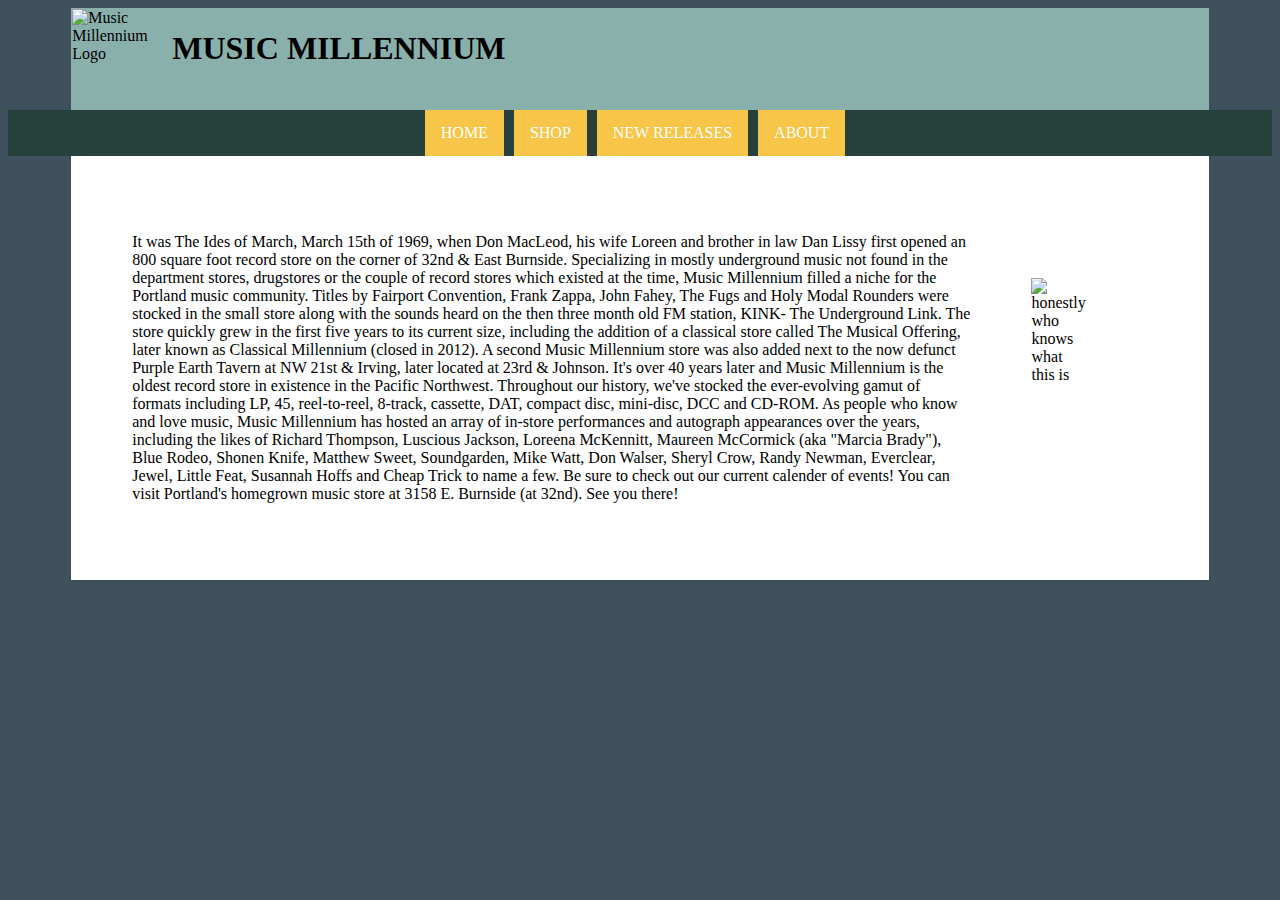
==== about.html @ 5e3b03c3 "bingo" ====
<!DOCTYPE html>
<html lang="en">
  <head>
    <meta charset="UTF-8" />
    <meta http-equiv="X-UA-Compatible" content="IE=edge" />
    <meta name="viewport" content="width=device-width, initial-scale=1.0" />
    <link rel="stylesheet" href="style.css" />
    <title>music shop</title>
  </head>
  <body>
    <header>
        <div class="boxed2">
        <img class="logo" src="images/logo.png" alt="Music Millennium Logo" />
        <h1>MUSIC MILLENNIUM</h1>
      </div>
      </header>

    <nav class="nav">
      <div class="icon">
        <div class="hamburger"></div>
      </div>
      <div class="menu-mobile">
        <a href="index.html">HOME</a>
        <a href="shop.html">SHOP</a>
        <a href="new.html">NEW RELEASES</a>
        <a href="about.html">ABOUT</a>
      </div>
    </nav>
    <nav class="desktop">
      <div class="menu-desktop">
        <ul>
          <li><a href="index.html">HOME</a></li>
          <li><a href="shop.html">SHOP</a></li>
          <li><a href="new.html">NEW RELEASES</a></li>
          <li><a href="about.html">ABOUT</a></li>
        </ul>
      </div>
    </nav>
   
   <div class="boxed">
    <p>It was The Ides of March, March 15th of 1969, when Don MacLeod, his wife Loreen and brother in law Dan Lissy first opened an 800 square foot record store on the corner of 32nd & East Burnside. Specializing in mostly underground music not found in the department stores, drugstores or the couple of record stores which existed at the time, Music Millennium filled a niche for the Portland music community.

        
        Titles by Fairport Convention, Frank Zappa, John Fahey, The Fugs and Holy Modal Rounders were stocked in the small store along with the sounds heard on the then three month old FM station, KINK- The Underground Link.
        
        
        The store quickly grew in the first five years to its current size, including the addition of a classical store called The Musical Offering, later known as Classical Millennium (closed in 2012). A second Music Millennium store was also added next to the now defunct Purple Earth Tavern at NW 21st & Irving, later located at 23rd & Johnson.
        
        
        It's over 40 years later and Music Millennium is the oldest record store in existence in the Pacific Northwest. Throughout our history, we've stocked the ever-evolving gamut of formats including LP, 45, reel-to-reel, 8-track, cassette, DAT, compact disc, mini-disc, DCC and CD-ROM.
        
        
        As people who know and love music, Music Millennium has hosted an array of in-store performances and autograph appearances over the years, including the likes of Richard Thompson, Luscious Jackson, Loreena McKennitt, Maureen McCormick (aka "Marcia Brady"), Blue Rodeo, Shonen Knife, Matthew Sweet, Soundgarden, Mike Watt, Don Walser, Sheryl Crow, Randy Newman, Everclear, Jewel, Little Feat, Susannah Hoffs and Cheap Trick to name a few.
        
        
        Be sure to check out our current calender of events! You can visit Portland's homegrown music store at 3158 E. Burnside (at 32nd). See you there!
        </p>
       <div class="boxed">
        <img width="700" margin="auto" src="images/meeting.jpg" alt="honestly who knows what this is">
    </div> 
</div>
</body>
</html>
---- style.css ----
* {
  box-sizing: border-box;
}
body {
  background-color: #3e505b;
}
ul {
  list-style-type: none;
  margin: 0;
  padding: 0;
}
img {
  width: 100%;
}
header {
  display: flex;
}
header .logo {
  width: 100px !important;
  height: 100px !important;
}
a {
  display: block;
  padding: 8px;
  background-color: #f7c548;
}
.menu-desktop ul {
  justify-content: center;
  display: flex;
  list-style-type: none;
  margin: 0;
  padding: 0;
  overflow: hidden;
  background-color: #26413c;
}

.menu-desktop li {
  background-color: #f7c548;
  margin-right: 10px;
}

.menu-desktop li a {
  color: white;
  text-align: center;
  padding: 14px 16px;
  text-decoration: none;
}

/* Change the link color to #111 (black) on hover */
li a:hover {
  background-color: #111;
}

.header{
  background: #8AB0AB;
  border: 1px solid #8AB0AB;
  width: 90%;
  margin: 0 auto;
  padding: 60px;
  z-index: 1;
  display: flex;
}
.boxed {
  background: white;
  border: 1px solid white;
  width: 90%;
  margin: 0 auto;
  padding: 60px;
  z-index: 1;
  display: flex;
}
.boxed2 {
  background: #8AB0AB;
  border: 1px solid #8AB0AB;
  width: 90%;
  margin: 0 auto;
  padding: 0px;
  z-index: 1;
  display: flex;
}
.boxed3 {
  background: #26413c;
  border: 1px solid #26413c;
  width: 90%;
  margin: 0 auto;
  padding: 0px;
 
}
.boxed .gallery {
  display: flex;
  flex-wrap: wrap;
}
.gallery{ display: flex;
  flex-wrap: wrap;}
  
.card {
  text-align: center;
  flex: 20%;
  padding: 16px;
}
.menu-mobile {
  display: none;
}
.column {
  float: left;
  width: 33.33%;
}
/* Left and right column */
.column.side {
  width: 25%;
}

/* Middle column */
.column.middle {
  width: 50%;
}

@media screen and (max-width: 520px) {
  /* START of Mobile Menu */
  .nav,
  .desktop {
    display: block;
    position: fixed;
    top: 0px;
    left: 0px;
    width: 100%;
    z-index: 900;
  }
  .menu-desktop li {
    background-color: none;
  }
  .icon {
    position: fixed;
    cursor: pointer;
    top: 5%;
    right: 0%;
    width: 40px;
    height: 45px;
    transform: translate(-50%, -50%);
    display: block;
    z-index: 1000;
  }

  .hamburger {
    width: 40px;
    height: 4px;
    line-height: 70px;
    background: black;
    border-radius: 5px;
    position: absolute;
    top: 50%;
    left: 50%;
    transform: translate(-50%, -50%);
    box-shadow: 0 2px 5px rgba(0, 0, 0, 0.2);
    transition: 0.5s;
  }

  .hamburger:before,
  .hamburger:after {
    content: '';
    position: absolute;
    width: 40px;
    height: 4px;
    background: black;
    border-radius: 5px;
    box-shadow: 0 2px 5px rgba(0, 0, 0, 0.2);
    transition: 0.5s;
  }

  .hamburger:before {
    top: -10px;
  }

  .hamburger:after {
    top: 10px;
  }

  .icon.active .hamburger {
    background: rgba(0, 0, 0, 0);
    box-shadow: 0 2px 5px rgba(0, 0, 0, 0);
  }

  .icon.active .hamburger:before {
    top: 0;
    transform: rotate(45deg);
  }

  .icon.active .hamburger:after {
    top: 0;
    transform: rotate(135deg);
  }

  .menu-mobile {
    background-color: #f7c548;
    height: 100vh;
    position: fixed;
    width: 100%;
    z-index: 999;
    padding-top: 150px;
    font-family: 'Helvetica', sans-serif;
    text-align: center;
  }

  .menu-mobile,
  .menu-mobile a {
    display: flex;
    flex-direction: column;
    justify-content: space-evenly;
  }
  .menu-mobile a {
    clear: right;
    text-decoration: none;
    color: #333;
    height: 70px;
    line-height: 70px;
  }
  .menu-mobile a:hover {
    color: white;
  }

  .desktop,
  .menu-desktop,
  .menu-mobile {
    display: none;
  }
  
  .card {
    text-align: center;
    flex: 70%;
    padding: 20px;
}
.column {
  width: 100%;
}
.column.side, .column.middle {
  width: 100%;
}
}
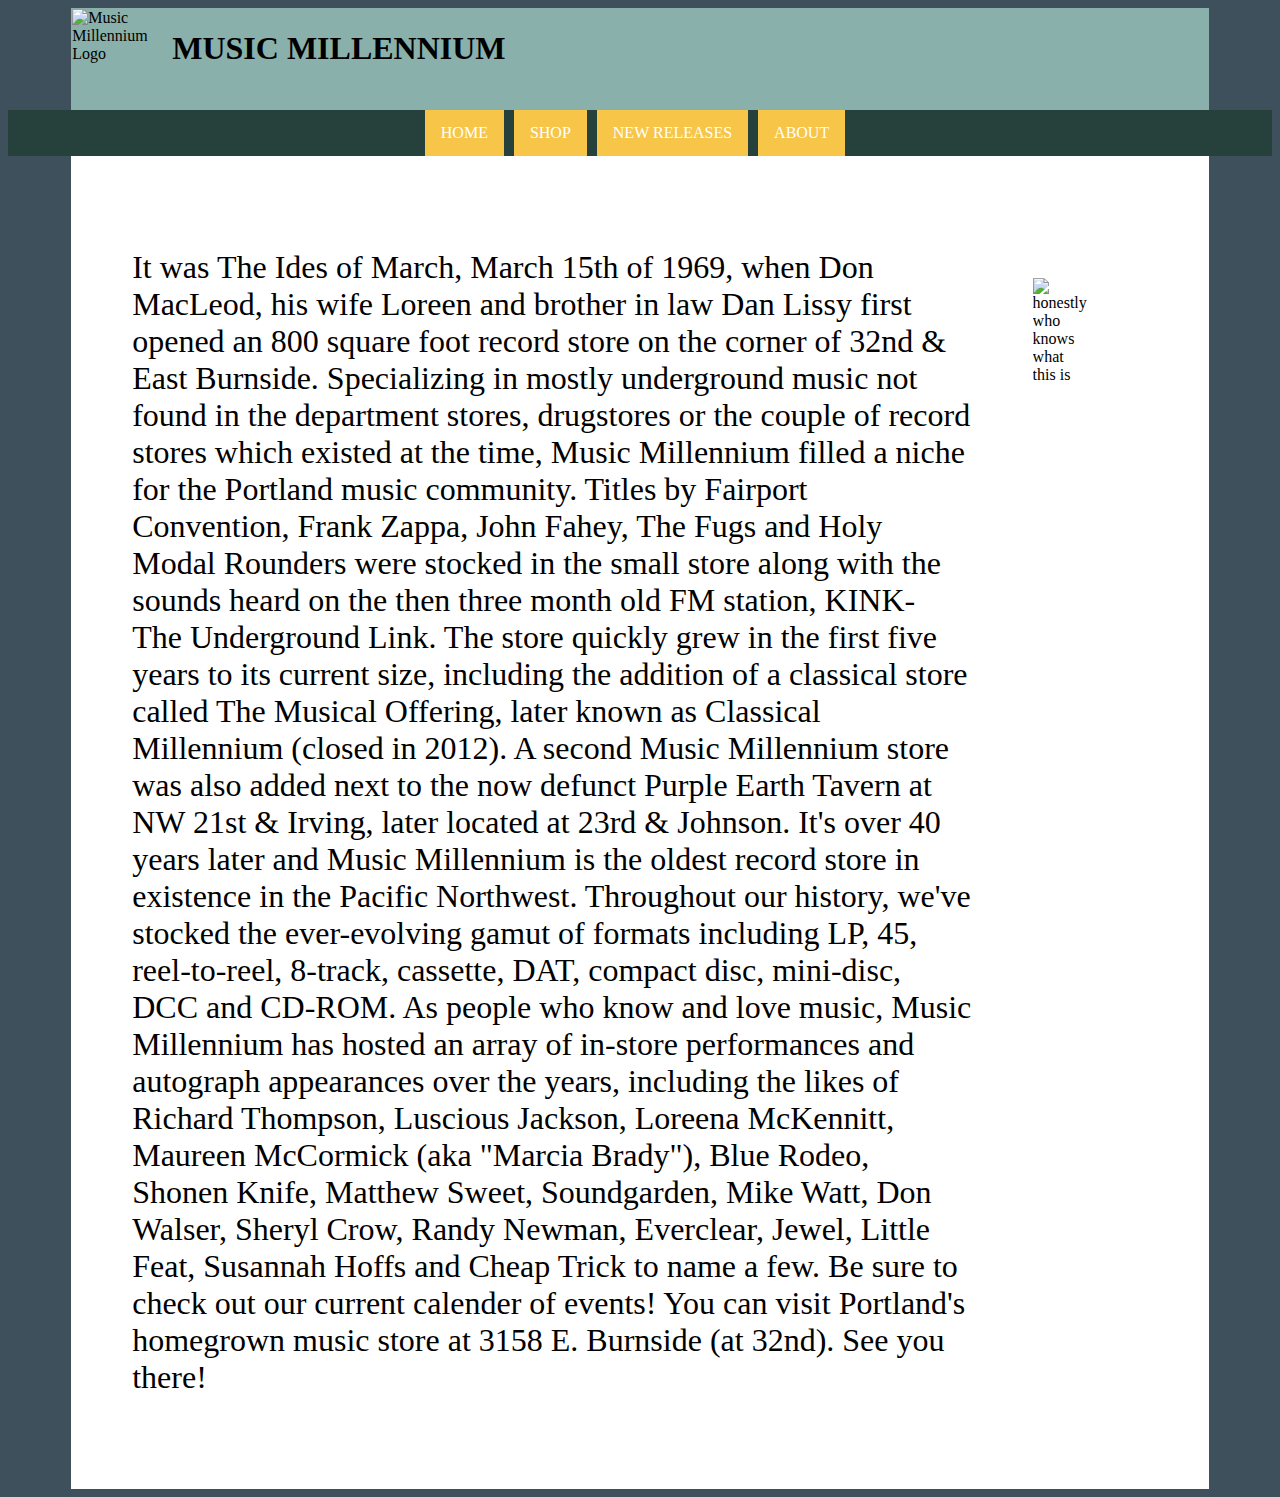
==== commit 522aad8e: "speen" ====
--- a/about.html
+++ b/about.html
@@ -15,27 +15,27 @@
       </div>
       </header>
 
-    <nav class="nav">
-      <div class="icon">
-        <div class="hamburger"></div>
-      </div>
-      <div class="menu-mobile">
-        <a href="index.html">HOME</a>
-        <a href="shop.html">SHOP</a>
-        <a href="new.html">NEW RELEASES</a>
-        <a href="about.html">ABOUT</a>
-      </div>
-    </nav>
-    <nav class="desktop">
-      <div class="menu-desktop">
-        <ul>
-          <li><a href="index.html">HOME</a></li>
-          <li><a href="shop.html">SHOP</a></li>
-          <li><a href="new.html">NEW RELEASES</a></li>
-          <li><a href="about.html">ABOUT</a></li>
-        </ul>
-      </div>
-    </nav>
+      <nav class="nav">
+        <div class="icon">
+          <div class="hamburger"></div>
+        </div>
+        <div class="menu-mobile">
+          <a href="index.html">HOME</a>
+          <a href="shop.html">SHOP</a>
+          <a href="new.html">NEW RELEASES</a>
+          <a href="about.html">ABOUT</a>
+        </div>
+      </nav>
+      <nav class="desktop">
+        <div class="menu-desktop">
+          <ul>
+            <li><a href="index.html">HOME</a></li>
+            <li><a href="shop.html">SHOP</a></li>
+            <li><a href="new.html">NEW RELEASES</a></li>
+            <li><a href="about.html">ABOUT</a></li>
+          </ul>
+        </div>
+      </nav>
    
    <div class="boxed">
     <p>It was The Ides of March, March 15th of 1969, when Don MacLeod, his wife Loreen and brother in law Dan Lissy first opened an 800 square foot record store on the corner of 32nd & East Burnside. Specializing in mostly underground music not found in the department stores, drugstores or the couple of record stores which existed at the time, Music Millennium filled a niche for the Portland music community.
--- a/style.css
+++ b/style.css
@@ -18,6 +18,11 @@
 header .logo {
   width: 100px !important;
   height: 100px !important;
+}
+.logo{
+  animation: logo 30s infinite linear;
+transform-origin: center;
+transform-box: fill-box;
 }
 a {
   display: block;
@@ -113,6 +118,9 @@
 /* Middle column */
 .column.middle {
   width: 50%;
+}
+p{
+  font-size: 32px;
 }
 
 @media screen and (max-width: 520px) {
@@ -235,6 +243,17 @@
 .column.side, .column.middle {
   width: 100%;
 }
-}
-
-
+p{
+  font-size: 16px;
+}
+}
+
+@keyframes logo{
+  from{
+    transform: rotateZ(0deg);
+        }
+        to{
+            transform: rotateZ(360deg);
+        }
+}
+
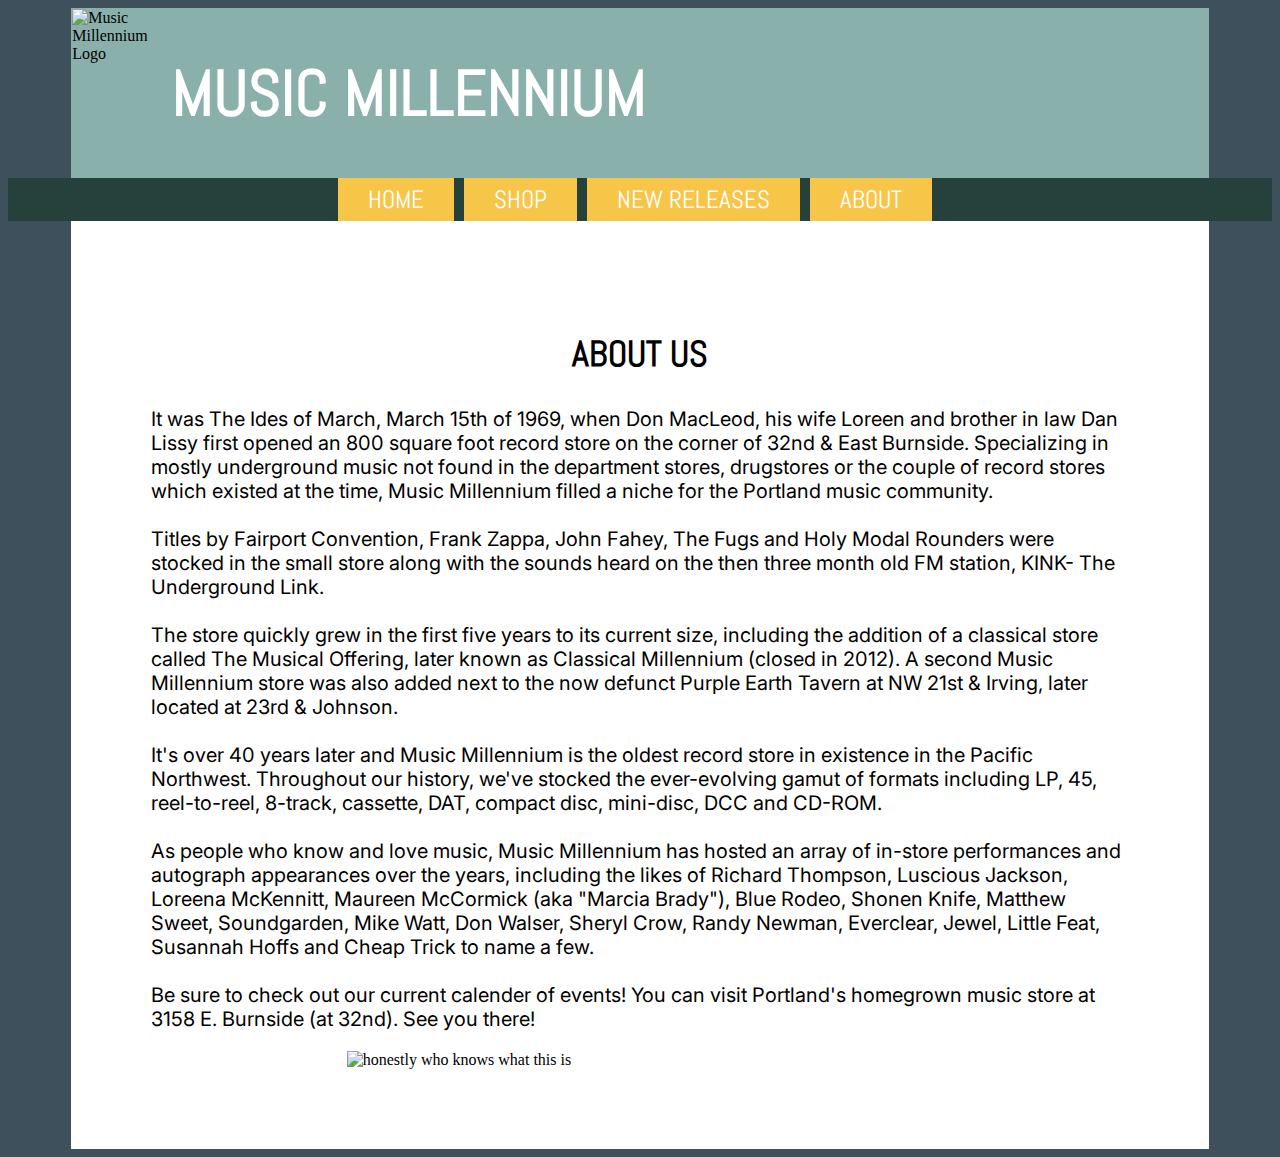
==== commit a3de8663: "text styling" ====
--- a/about.html
+++ b/about.html
@@ -4,60 +4,49 @@
     <meta charset="UTF-8" />
     <meta http-equiv="X-UA-Compatible" content="IE=edge" />
     <meta name="viewport" content="width=device-width, initial-scale=1.0" />
+    <link rel="preconnect" href="https://fonts.googleapis.com">
+<link rel="preconnect" href="https://fonts.gstatic.com" crossorigin>
+<link href="https://fonts.googleapis.com/css2?family=Abel&family=Inter&display=swap" rel="stylesheet">
     <link rel="stylesheet" href="style.css" />
     <title>music shop</title>
   </head>
-  <body>
+  <body class="about-page">
     <header>
-        <div class="boxed2">
+      <div class="boxed2">
         <img class="logo" src="images/logo.png" alt="Music Millennium Logo" />
         <h1>MUSIC MILLENNIUM</h1>
       </div>
-      </header>
+    </header>
 
-      <nav class="nav">
-        <div class="icon">
-          <div class="hamburger"></div>
-        </div>
-        <div class="menu-mobile">
-          <a href="index.html">HOME</a>
-          <a href="shop.html">SHOP</a>
-          <a href="new.html">NEW RELEASES</a>
-          <a href="about.html">ABOUT</a>
-        </div>
-      </nav>
-      <nav class="desktop">
-        <div class="menu-desktop">
-          <ul>
-            <li><a href="index.html">HOME</a></li>
-            <li><a href="shop.html">SHOP</a></li>
-            <li><a href="new.html">NEW RELEASES</a></li>
-            <li><a href="about.html">ABOUT</a></li>
-          </ul>
-        </div>
-      </nav>
-   
-   <div class="boxed">
-    <p>It was The Ides of March, March 15th of 1969, when Don MacLeod, his wife Loreen and brother in law Dan Lissy first opened an 800 square foot record store on the corner of 32nd & East Burnside. Specializing in mostly underground music not found in the department stores, drugstores or the couple of record stores which existed at the time, Music Millennium filled a niche for the Portland music community.
+    <nav class="nav">
+      <div class="icon">
+        <div class="hamburger"></div>
+      </div>
+      <div class="menu-mobile">
+        <a href="index.html">HOME</a>
+        <a href="shop.html">SHOP</a>
+        <a href="new.html">NEW RELEASES</a>
+        <a href="about.html">ABOUT</a>
+      </div>
+    </nav>
+    <nav class="desktop">
+      <div class="menu-desktop">
+        <ul>
+          <li><a href="index.html">HOME</a></li>
+          <li><a href="shop.html">SHOP</a></li>
+          <li><a href="new.html">NEW RELEASES</a></li>
+          <li><a href="about.html">ABOUT</a></li>
+        </ul>
+      </div>
+    </nav>
 
-        
-        Titles by Fairport Convention, Frank Zappa, John Fahey, The Fugs and Holy Modal Rounders were stocked in the small store along with the sounds heard on the then three month old FM station, KINK- The Underground Link.
-        
-        
-        The store quickly grew in the first five years to its current size, including the addition of a classical store called The Musical Offering, later known as Classical Millennium (closed in 2012). A second Music Millennium store was also added next to the now defunct Purple Earth Tavern at NW 21st & Irving, later located at 23rd & Johnson.
-        
-        
-        It's over 40 years later and Music Millennium is the oldest record store in existence in the Pacific Northwest. Throughout our history, we've stocked the ever-evolving gamut of formats including LP, 45, reel-to-reel, 8-track, cassette, DAT, compact disc, mini-disc, DCC and CD-ROM.
-        
-        
-        As people who know and love music, Music Millennium has hosted an array of in-store performances and autograph appearances over the years, including the likes of Richard Thompson, Luscious Jackson, Loreena McKennitt, Maureen McCormick (aka "Marcia Brady"), Blue Rodeo, Shonen Knife, Matthew Sweet, Soundgarden, Mike Watt, Don Walser, Sheryl Crow, Randy Newman, Everclear, Jewel, Little Feat, Susannah Hoffs and Cheap Trick to name a few.
-        
-        
-        Be sure to check out our current calender of events! You can visit Portland's homegrown music store at 3158 E. Burnside (at 32nd). See you there!
-        </p>
-       <div class="boxed">
-        <img width="700" margin="auto" src="images/meeting.jpg" alt="honestly who knows what this is">
-    </div> 
-</div>
-</body>
-</html>+    <main>
+      <h2 class="about">ABOUT US</h2>
+      <p>It was The Ides of March, March 15th of 1969, when Don MacLeod, his wife Loreen and brother in law Dan Lissy first opened an 800 square foot record store on the corner of 32nd & East Burnside. Specializing in mostly underground music not found in the department stores, drugstores or the couple of record stores which existed at the time, Music Millennium filled a niche for the Portland music community.<br /> <br />Titles by Fairport Convention, Frank Zappa, John Fahey, The Fugs and Holy Modal Rounders were stocked in the small store along with the sounds heard on the then three month old FM station, KINK- The Underground Link.<br /> <br />The store quickly grew in the first five years to its current size, including the addition of a classical store called The Musical Offering, later known as Classical Millennium (closed in 2012). A second Music Millennium store was also added next to the now defunct Purple Earth Tavern at NW 21st & Irving, later located at 23rd & Johnson.<br /> <br />It's over 40 years later and Music Millennium is the oldest record store in existence in the Pacific Northwest. Throughout our history, we've stocked the ever-evolving gamut of formats including LP, 45, reel-to-reel, 8-track, cassette, DAT, compact disc, mini-disc, DCC and CD-ROM.<br /> <br />As people who know and love music, Music Millennium has hosted an array of in-store performances and autograph appearances over the years, including the likes of Richard Thompson, Luscious Jackson, Loreena McKennitt, Maureen McCormick (aka "Marcia Brady"), Blue Rodeo, Shonen Knife, Matthew Sweet, Soundgarden, Mike Watt, Don Walser, Sheryl Crow, Randy Newman, Everclear, Jewel, Little Feat, Susannah Hoffs and Cheap Trick to name a few.<br /> <br />Be sure to check out our current calender of events! You can visit Portland's homegrown music store at 3158 E. Burnside (at 32nd). See you there!</p>
+
+      <div class="img-box"><img src="images/meeting.jpg" alt="honestly who knows what this is" /></div>
+    </main>
+    <script src="https://code.jquery.com/jquery-3.6.1.min.js" integrity="sha256-o88AwQnZB+VDvE9tvIXrMQaPlFFSUTR+nldQm1LuPXQ=" crossorigin="anonymous"></script>
+    <script src="script.js"></script>
+  </body>
+</html>
--- a/style.css
+++ b/style.css
@@ -1,5 +1,39 @@
+
 * {
   box-sizing: border-box;
+}
+
+h1 {
+  font-size: 64px;
+  color: #fff;
+  font-family: 'Abel', sans-serif;
+}
+h2 {
+  font-size: 36px;
+  font-family: 'Abel', sans-serif;
+}
+h2.about {
+  font-size: 36px;
+  text-align: center;
+  font-family: 'Abel', sans-serif;
+}
+h2.bar {
+  font-size: 36px;
+  color: #fff;
+  font-family: 'Abel', sans-serif;
+}
+p {
+  font-size: 20px;
+  font-family: 'Inter', sans-serif;
+}
+p.album_info {
+  font-size: 20px;
+  font-family: 'Inter', sans-serif;
+}
+p.album_week {
+  font-size: 20px;
+  color: #fff;
+  font-family: 'Inter', sans-serif;
 }
 body {
   background-color: #3e505b;
@@ -19,10 +53,10 @@
   width: 100px !important;
   height: 100px !important;
 }
-.logo{
+.logo {
   animation: logo 30s infinite linear;
-transform-origin: center;
-transform-box: fill-box;
+  transform-origin: center;
+  transform-box: fill-box;
 }
 a {
   display: block;
@@ -46,8 +80,10 @@
 
 .menu-desktop li a {
   color: white;
-  text-align: center;
-  padding: 14px 16px;
+  font-family: 'abel', sans-serif;
+  font-size: 25px;
+  text-align: center;
+  padding: 6px 30px;
   text-decoration: none;
 }
 
@@ -56,9 +92,9 @@
   background-color: #111;
 }
 
-.header{
-  background: #8AB0AB;
-  border: 1px solid #8AB0AB;
+.header {
+  background: #8ab0ab;
+  border: 1px solid #8ab0ab;
   width: 90%;
   margin: 0 auto;
   padding: 60px;
@@ -75,8 +111,8 @@
   display: flex;
 }
 .boxed2 {
-  background: #8AB0AB;
-  border: 1px solid #8AB0AB;
+  background: #8ab0ab;
+  border: 1px solid #8ab0ab;
   width: 90%;
   margin: 0 auto;
   padding: 0px;
@@ -89,19 +125,20 @@
   width: 90%;
   margin: 0 auto;
   padding: 0px;
- 
 }
 .boxed .gallery {
   display: flex;
   flex-wrap: wrap;
 }
-.gallery{ display: flex;
-  flex-wrap: wrap;}
-  
+.gallery {
+  display: flex;
+  flex-wrap: wrap;
+}
+
 .card {
   text-align: center;
   flex: 20%;
-  padding: 16px;
+  padding: 0 16px 16px 16px;
 }
 .menu-mobile {
   display: none;
@@ -119,10 +156,43 @@
 .column.middle {
   width: 50%;
 }
-p{
-  font-size: 32px;
-}
-
+
+
+.new-page .grid {
+  display: grid;
+  grid-template-columns: 1fr 4fr 1fr;
+}
+.new-page article:nth-child(odd) {
+  background: #26413c;
+  padding: 0 20px;
+}
+.new-page article:nth-child(2) {
+  padding: 0 20px;
+}
+.new-page .grid-gallery {
+  display: grid;
+  grid-template-columns: repeat(4, 1fr);
+  background: #fff;
+}
+.special {
+  text-align: center;
+}
+.content {
+  background: #fff;
+}
+.about-page main {
+  background: #fff;
+  width: 90%;
+  margin: auto;
+  padding: 80px;
+}
+.about-page main .img-box {
+  width: 60%;
+  margin: auto;
+}
+.about-page main h1 {
+  text-align: center;
+}
 @media screen and (max-width: 520px) {
   /* START of Mobile Menu */
   .nav,
@@ -147,6 +217,38 @@
     transform: translate(-50%, -50%);
     display: block;
     z-index: 1000;
+  }
+  h1 {
+    font-size: 36px;
+    color: #fff;
+    font-family: 'Abel', sans-serif;
+  }
+  h2 {
+    font-size: 32px;
+    font-family: 'Abel', sans-serif;
+  }
+  h2.about {
+    font-size: 32px;
+    text-align: center;
+    font-family: 'Abel', sans-serif;
+  }
+  h2.bar {
+    font-size: 32px;
+    color: #fff;
+    font-family: 'Abel', sans-serif;
+  }
+  p {
+    font-size: 25px;
+    font-family: 'Inter', sans-serif;
+  }
+  p.album_info {
+    font-size: 20px;
+    font-family: 'Inter', sans-serif;
+  }
+  p.album_week {
+    font-size: 15px;
+    color: #fff;
+    font-family: 'Inter', sans-serif;
   }
 
   .hamburger {
@@ -205,8 +307,9 @@
     width: 100%;
     z-index: 999;
     padding-top: 150px;
-    font-family: 'Helvetica', sans-serif;
+    font-family: 'abel', sans-serif;
     text-align: center;
+    font-size: 30px;
   }
 
   .menu-mobile,
@@ -231,29 +334,44 @@
   .menu-mobile {
     display: none;
   }
-  
+
   .card {
     text-align: center;
     flex: 70%;
     padding: 20px;
-}
-.column {
-  width: 100%;
-}
-.column.side, .column.middle {
-  width: 100%;
-}
-p{
-  font-size: 16px;
-}
-}
-
-@keyframes logo{
-  from{
+  }
+  .column {
+    width: 100%;
+  }
+  .column.side,
+  .column.middle {
+    width: 100%;
+  }
+  p {
+    font-size: 16px;
+  }
+  .hide-on-mobile {
+    display: none;
+  }
+  .new-page main.grid {
+    grid-template-columns: 1fr;
+  }
+
+  .new-page .grid-gallery {
+    grid-template-columns: 1fr;
+    grid-column: 1/3;
+    grid-row: 1/3;
+  }
+  .boxed {
+    flex-direction: column;
+  }
+}
+
+@keyframes logo {
+  from {
     transform: rotateZ(0deg);
-        }
-        to{
-            transform: rotateZ(360deg);
-        }
-}
-
+  }
+  to {
+    transform: rotateZ(360deg);
+  }
+}
